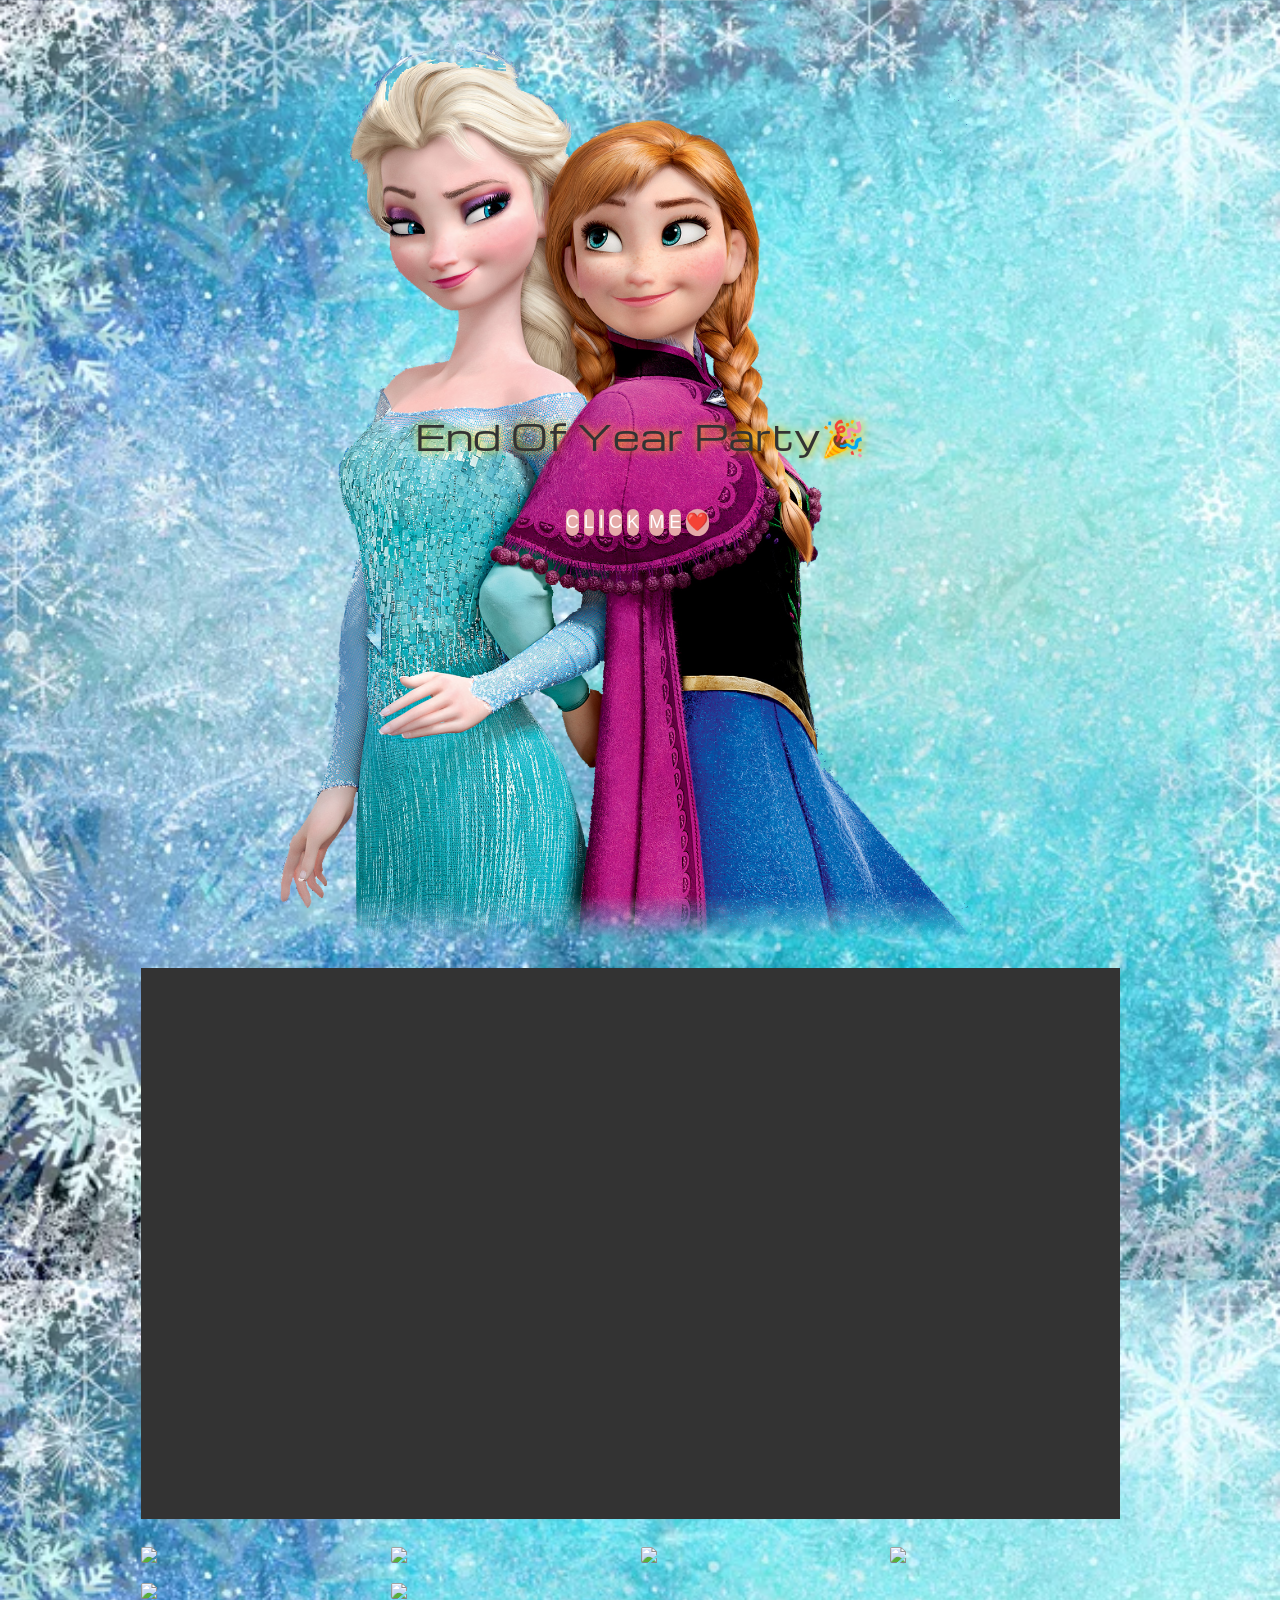
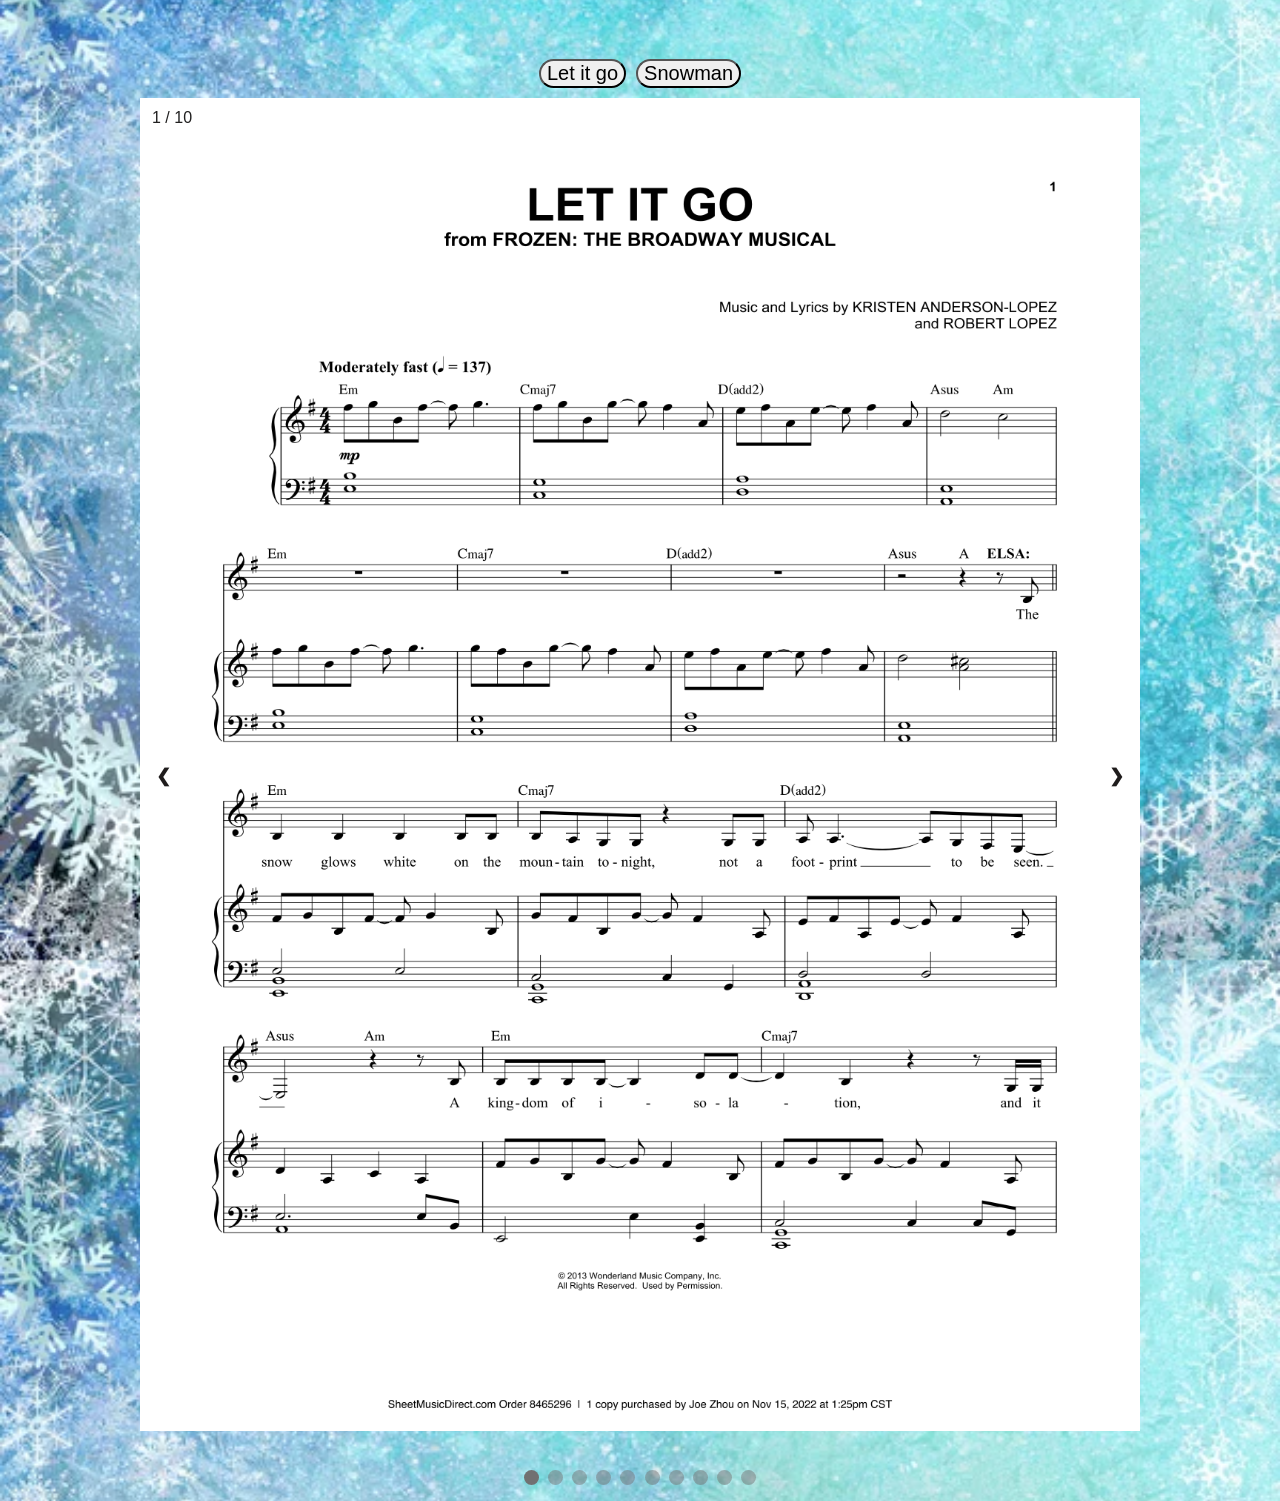
==== index.html @ 3fb0630e "Initial commit" ====
<!DOCTYPE html>
<html id="html" lang="en">
<head>
    <meta charset="UTF-8">
    <meta http-equiv="X-UA-Compatible" content="IE=edge">
    <meta name="viewport" content="width=device-width, initial-scale=1.0">
    <link rel="stylesheet" href="style.css">
    <title>Document</title>
    <link rel="preconnect" href="https://fonts.googleapis.com">
    <link rel="preconnect" href="https://fonts.gstatic.com" crossorigin>
    <link href="https://fonts.googleapis.com/css2?family=Open+Sans:wght@800&family=Ubuntu:ital,wght@1,700&display=swap" rel="stylesheet">
    <link href="https://fonts.googleapis.com/css2?family=Michroma&family=Open+Sans:wght@800&family=Ubuntu:ital,wght@1,700&display=swap" rel="stylesheet">
    
</head>
<body id="body">
    <div class="content-wrapper">
  
        <div class="cover">
          <div class="cover-bg" id="main1" data-rellax-speed="-4" style="transform: translate3d(0px, 32px, 0px);"></div>
       <!-- /.cover-bg -->    
       <header role="banner">
           
           
           
          </header>
         <section class="album">
            

            <h1 class="title">
              <span class="title-word title-word-1">End</span>
              <span class="title-word title-word-2">Of</span>
              <span class="title-word title-word-3">Year</span>
              <span class="title-word title-word-4">Party🎉</span>
            </h1>
            
            <ul>
              
               <li>
               <a href="FireWorks/firework.html">
                <div class="waviy2">
                  <span style="--i:1">C</span>
                  <span style="--i:2">l</span>
                  <span style="--i:3">i</span>
                  <span style="--i:4">c</span>
                  <span style="--i:5">k</span>
                  <span style="--i:6"></span>
                  <span style="--i:7">m</span>
                  <span style="--i:8">e</span>
                  <span style="--i:9">❤️</span>
                  <span style="--i:10"></span>
                 
                   </div>
                </a>
                </li>

            </ul>
            <!-- /.links -->
            
          </section>
          <!-- /.album -->
         
       </div>
       <!-- /.cover -->
      
      
        <div class="holder holder--main">
        <main>
          
         <section class="video">
           
           
           
          
           <div class="video-wrap" style="margin-bottom:20px">
            <iframe id="myIframe" width="560" height="315" src="https://www.youtube.com/embed/C6jyn_RLUKQ" title="YouTube video player" frameborder="0" allow="accelerometer; autoplay; clipboard-write; encrypted-media; gyroscope; picture-in-picture" allowfullscreen></iframe>
           </div>
      <!--  video-wrap -->
           
           <ul class="video-list">
      
             <li>
               <a class="video-list__item "  data-yt-id="C6jyn_RLUKQ"  onclick="myFunction('https://www.youtube.com/embed/C6jyn_RLUKQ')">
                 <img src="https://img.youtube.com/vi/C6jyn_RLUKQ/mqdefault.jpg">
               </a>
             </li>
            <li>
              <a class="video-list__item" data-yt-id="iiiYIDZLvGY" target=”_blank”  onclick="myFunction('https://www.youtube.com/embed/iiiYIDZLvGY')">
                <img src="https://img.youtube.com/vi/iiiYIDZLvGY/mqdefault.jpg">
              </a>
            </li>
            <li>
              <a class="video-list__item" data-yt-id="dLN7qtEMyWc" target=”_blank” onclick="myFunction('https://www.youtube.com/embed/dLN7qtEMyWc')">
                <img src="https://img.youtube.com/vi/dLN7qtEMyWc/mqdefault.jpg">
              </a>
            </li>
            <li>
             <a class="video-list__item" data-yt-id="vbncFS-HavM" target=”_blank” onclick="myFunction('https://www.youtube.com/embed/vbncFS-HavM')">
               <img src="https://img.youtube.com/vi/vbncFS-HavM/mqdefault.jpg">
             </a>
            </li>
           <li>
             <a class="video-list__item" data-yt-id="w6cepR8N1Sk" target=”_blank” onclick="myFunction('https://www.youtube.com/embed/w6cepR8N1Sk')">
              <img src="https://img.youtube.com/vi/w6cepR8N1Sk/mqdefault.jpg">
            </a>
          </li>
          <li>
             <a class="video-list__item" data-yt-id="DAJYk1jOhzk" target=”_blank” onclick="myFunction('https://www.youtube.com/embed/DAJYk1jOhzk')">
             <img src="https://img.youtube.com/vi/DAJYk1jOhzk/mqdefault.jpg">
            </a>
           </li>
      
          
           </ul>
           
          
         </section>
   
          
        </main>
        </div>
         <!-- /.holder -->
        

        <div id="buttons">
          <button class="letit" onclick="letIt()">Let it go</button>
          <button class="snow" onclick="snow()">Snowman</button>
          
        </div>

      <div class="music1">
         <div class="slideshow-container ">

          <!-- Full-width images with number and caption text -->
          <div class="mySlides fade">
            <div class="numbertext">1 / 10</div>
            <img src="letit/let1.png" style="width:100%">
            
          </div>
        
          <div class="mySlides fade">
            <div class="numbertext">2 / 10</div>
            <img src="letit/let2.png" style="width:100%">
          </div>
        
          <div class="mySlides fade">
            <div class="numbertext">3 / 10</div>
            <img src="letit/let3.png" style="width:100%">
          </div>

          <div class="mySlides fade">
            <div class="numbertext">4 / 10</div>
            <img src="letit/let4.png" style="width:100%">
          </div>

          <div class="mySlides fade">
            <div class="numbertext">5 / 10</div>
            <img src="letit/let5.png" style="width:100%">
            
          </div>

          <div class="mySlides fade">
            <div class="numbertext">6 / 10</div>
            <img src="letit/let6.png" style="width:100%">
          </div>

          <div class="mySlides fade">
            <div class="numbertext">7 / 10</div>
            <img src="letit/let7.png" style="width:100%">
          </div>

          <div class="mySlides fade">
            <div class="numbertext">8 / 10</div>
            <img src="letit/let8.png" style="width:100%">
          </div>

          <div class="mySlides fade">
            <div class="numbertext">9 / 10</div>
            <img src="letit/let9.png" style="width:100%">
          </div>

          <div class="mySlides fade">
            <div class="numbertext">10 / 10</div>
            <img src="letit/let10.png" style="width:100%">
          </div>
        
          <!-- Next and previous buttons -->
          <a class="prev" onclick="plusSlides(-1)">&#10094;</a>
          <a class="next" onclick="plusSlides(1)">&#10095;</a>
        </div>
        <br>
        
        <!-- The dots/circles -->
        <div style="text-align:center">
          <span class="dot" onclick="currentSlide(1)"></span>
          <span class="dot" onclick="currentSlide(2)"></span>
          <span class="dot" onclick="currentSlide(3)"></span>
          <span class="dot" onclick="currentSlide(4)"></span>
          <span class="dot" onclick="currentSlide(5)"></span>
          <span class="dot" onclick="currentSlide(6)"></span>
          <span class="dot" onclick="currentSlide(7)"></span>
          <span class="dot" onclick="currentSlide(8)"></span>
          <span class="dot" onclick="currentSlide(9)"></span>
          <span class="dot" onclick="currentSlide(10)"></span>
        </div>

      </div>

      <div class="music2">
        <div class="slideshow-let">
     
         <!-- Full-width images with number and caption text -->
         <div class="mySlides2 fade2">
           <div class="numbertext2">1 / 6</div>
           <img src="snowman/snow1.png" style="width:100%">
         </div>
       
         <div class="mySlides2 fade2">
           <div class="numbertext2">2 / 6</div>
           <img src="snowman/snow2.png" style="width:100%">
           
         </div>
       
         <div class="mySlides2 fade2">
           <div class="numbertext2">3 / 6</div>
           <img src="snowman/snow3.png" style="width:100%">
         </div>
     
         <div class="mySlides2 fade2">
           <div class="numbertext2">4 / 6</div>
           <img src="snowman/snow4.png" style="width:100%">
         </div>
     
         <div class="mySlides2 fade2">
           <div class="numbertext2">5 / 6</div>
           <img src="snowman/snow5.png" style="width:100%">
         </div>
     
         <div class="mySlides2 fade2">
           <div class="numbertext2">6 / 6</div>
           <img src="snowman/snow6.png" style="width:100%">
         </div>
       
         <!-- Next and previous buttons -->
         <a class="prev2" onclick="plusSlides2(-1)">&#10094;</a>
         <a class="next2" onclick="plusSlides2(1)">&#10095;</a>
       </div>
       <br>
       
       <!-- The dots/circles -->
       <div style="text-align:center">
         <span class="dot2" onclick="currentSlide2(1)"></span>
         <span class="dot2" onclick="currentSlide2(2)"></span>
         <span class="dot2" onclick="currentSlide2(3)"></span>
       </div>
     </div>
     
     
        
      <!-- <footer id="footer" role="contentinfo">
        <div id="buttons">
          <button onclick="clicks('Snowman.pdf#view=FitH&toolbar=0')">Snowman☃️</button>
          <button onclick="clicks('Let.pdf#view=FitH&toolbar=0')">Let it go🦌</button>
        </div>
        <iframe id="pdf" src="Let.pdf#view=FitH&toolbar=0" width="100%" height="96%">
        </iframe>

        
          
          
      </footer>  -->
         </div>
</body>
<script src="script.js"></script>
</html>
---- style.css ----
* {
    scroll-margin-top: 2em;
  }
  
  *, :after, :before {
      -webkit-box-sizing: inherit;
      box-sizing: inherit;
  }
    
  :root {
    accent-color: var(--color-brand);
  }
  
  :root {
    --step--1: clamp(0.83rem,0.81rem + 0.13vw,0.9rem);
    --step-0: clamp(1rem,0.95rem + 0.24vw,1.13rem);
    --step-1: clamp(1.2rem,1.12rem + 0.4vw,1.41rem);
    --step-2: clamp(1.44rem,1.32rem + 0.62vw,1.76rem);
    --step-3: clamp(1.73rem,1.54rem + 0.92vw,2.2rem);
    --step-4: clamp(2.07rem,1.81rem + 1.31vw,2.75rem);
    --step-5: clamp(2.49rem,2.12rem + 1.84vw,3.43rem);
    --step-6: clamp(2.99rem,2.48rem + 2.55vw,4.29rem);
    --step-7: clamp(3.58rem,2.89rem + 3.48vw,5.36rem);
  }
  
  :root {
    --hue: 357;
    --saturation: 32%;
    --lightness: 100%;
    --hue-alt: 0;
    --saturation-alt: 0%;
    --lightness-alt: 20%;
    --color-body-text: hsl(var(--hue-alt) var(--saturation-alt) var(--lightness-alt));
    --color-link: hsla(0,0%,7%,1);
    --color-link--hover: hsla(0,0%,35%,1);
  }
  
  
  
  div {
    display: block;
  }
  
  body {
    line-height: 1.5;
    color: var(--color-body-text);
    font-size: var(--step-0);
    --lightness: 67%;
    min-height: 100vh;
    display: flex;
    flex-direction: column;
  }
  
  
  html {
    font-size: 16px;
    font-family: -apple-system, BlinkMacSystemFont, San Francisco, Helvetica Neue, Helvetica, Ubuntu, Roboto, Noto, Segoe UI, Arial, sans-serif;
    --color-brand: hsl(358 31% 67%);
    scrollbar-color: --color-brand Canvas;
    background-color: hsl(var(--hue), var(--saturation), var(--lightness));
  }
  
  
  .content-wrapper {
      overflow-x: hidden;
      position: relative;
    }
    
  
  .bg, html {
      background-image: url(backg.jpeg);
      background-size: 100% auto;
      background-position: center top;
      background-repeat: repeat-y;
      background-attachment:scroll;
  }
  
  ::marker {
    color: var(--color-brand);
  }
  
  ::-moz-selection {
    background-color: #111;
    color: #FFF;
  }
  
  ::selection {
    background-color: #111;
    color: #FFF;
  }
  
  a {
      color: var(--color-link);
      text-decoration: underline;
      -webkit-text-decoration: underline var(--color-link) solid 1px;
      text-decoration: underline var(--color-link) solid 1px;
      text-underline-offset: 4px;
  }
  
  li {
      text-align: -webkit-match-parent;
  }
  
  li.tour a {
      text-decoration: none;
  }
  .social a {
      -webkit-transition: opacity 0.1s ease-in-out;
      transition: opacity 0.1s ease-in-out;
  }
  
  li.tour {
      text-transform: uppercase;
      font-weight: 700;
  }
  
  
  
  @media (min-width: 370px) {
  .social li {
      margin: 10px;
  }}
  
  .social li {
      margin: 7px;
  }
  
  .cover {
      position: relative;
      min-height: 100vh;
      display: -webkit-box;
      display: -ms-flexbox;
      display: flex;
      -webkit-box-orient: vertical;
      -webkit-box-direction: normal;
      -ms-flex-direction: column;
      flex-direction: column;
      margin-bottom: 3.75rem;
  }
  
  .cover>* {
      position: relative;
      
  }
  
  
  .cover-bg {
      background-image: url(elsa2.png);
      background-size: contain;
      background-position: center center;
      background-repeat: no-repeat;
      position: absolute;
      top: 0;
      left: 0;
      width: 100%;
      height: 100%;
      -webkit-mask-image: -webkit-gradient(linear,left top,left bottom,color-stop(95%,black),to(transparent));
      -webkit-mask-image: linear-gradient(black 95%,transparent 100%);
      mask-image: -webkit-gradient(linear,left top,left bottom,color-stop(95%,black),to(transparent));
      mask-image: linear-gradient(black 95%,transparent 100%);
      background-attachment:fixed;
    }
    
    
    @media (orientation: landscape) {
    .cover-bg {
        background-image: url(ElsaAnna.png);
    }}
  
  
  header {
      z-index: 1;
      display: -webkit-box;
      display: -ms-flexbox;
      display: flex;
      -ms-flex-wrap: wrap;
      flex-wrap: wrap;
      -webkit-box-orient: vertical;
      -webkit-box-direction: normal;
      -ms-flex-direction: column;
      flex-direction: column;
      -webkit-box-pack: center;
      -ms-flex-pack: center;
      justify-content: center;
      -webkit-box-align: center;
      -ms-flex-align: center;
      align-items: center;
      padding: 20px 20px 0 20px;
  }
  
  @media (min-width: 41.875rem) {
      header {
          padding: 20px;
      }}
      
      @media (min-width: 32.1875rem) {
      header {
          -webkit-box-orient: horizontal;
          -webkit-box-direction: normal;
          -ms-flex-direction: row;
          flex-direction: row;
          -webkit-box-pack: justify;
          -ms-flex-pack: justify;
          justify-content: space-between;
      }}
  
  header>* {
      margin: 10px;
  }
  
  
  
  
  .social ul {
      -webkit-box-pack: center;
      -ms-flex-pack: center;
      justify-content: center;
  }
  .links, .social ul, footer[role=contentinfo] ul {
      display: -webkit-box;
      display: -ms-flexbox;
      display: flex;
      -ms-flex-wrap: wrap;
      flex-wrap: wrap;
  }
  .links, .masonry, .social ul, .uk-tour-dates ul, .video-list, footer[role=contentinfo] ul {
      list-style: none;
      margin: 0;
      padding: 0;
  }
  * {
      scroll-margin-top: 2em;
  }
  *, :after, :before {
      -webkit-box-sizing: inherit;
      box-sizing: inherit;
  }
  
  ul {
      display: block;
      list-style-type: disc;
      margin-block-start: 1em;
      margin-block-end: 1em;
      margin-inline-start: 0px;
      margin-inline-end: 0px;
      padding-inline-start: 40px;
  }
  
  li {
      display: list-item;
      text-align: -webkit-match-parent;
  }
  
  .cover .album {
      -webkit-box-flex: 1;
      -ms-flex: 1;
      flex: 1;
      -webkit-box-pack: center;
      -ms-flex-pack: center;
      justify-content: center;
  }
  
  .album {
      display: -webkit-box;
      display: -ms-flexbox;
      display: flex;
      -webkit-box-orient: vertical;
      -webkit-box-direction: normal;
      -ms-flex-direction: column;
      flex-direction: column;
      -webkit-box-align: center;
      -ms-flex-align: center;
      align-items: center;
      padding: 0.625rem;
  }
  
  .album ul {
      list-style: none;
      padding: 0;
      display: -webkit-box;
      display: -ms-flexbox;
      display: flex;
      -ms-flex-wrap: wrap;
      flex-wrap: wrap;
      -webkit-box-orient: vertical;
      -webkit-box-direction: normal;
      -ms-flex-direction: column;
      flex-direction: column;
      -webkit-box-pack: center;
      -ms-flex-pack: center;
      justify-content: center;
      -webkit-box-align: center;
      -ms-flex-align: center;
      align-items: center;
  }
  
  .album ul li {
      margin: 20px;
  }
  
  html.home h1, html.home h2, html.home h3, html.home h4, html.home h5 {
      text-align: center;
  }
  .album h1 {
      font-size: var(--step-3);
      margin-bottom: 0.625rem;
      text-align: center;
  }

  @media (min-width: 430px) {
    .album h1 {
        font-size: var(--step-3);
    }
}

  /* .album h1, .subscribe h4, .tour-dates h3 {
      text-transform: uppercase;
  } */
  .bit-date.bit-date, .bit-rsvp-text, .bit-widget .bit-event .bit-offers-text, .btn, h1, h2, h3, h4, h5 {
      line-height: 1.4;
      font-family: "Michroma",sans-serif;
  }
  h1, h2, h3, h4, h5, h6 {
      font-weight: normal;
  }
  

  .title {
    text-shadow: #FC0 1px 0 10px;
    
  }

  .title-word {
    animation: color-animation 4s linear infinite;
  }
  
  .title-word-1 {
    --color-1: #DF8453;
    --color-2: #3D8DAE;
    --color-3: #E4A9A8;
  }
  
  .title-word-2 {
    --color-1: #DBAD4A;
    --color-2: #ACCFCB;
    --color-3: #17494D;
  }
  
  .title-word-3 {
    --color-1: #ACCFCB;
    --color-2: #E4A9A8;
    --color-3: #ACCFCB;
  }
  
  .title-word-4 {
    --color-1: #3D8DAE;
    --color-2: #DF8453;
    --color-3: #E4A9A8;
  }
  
  @keyframes color-animation {
    0%    {color: var(--color-1)}
    32%   {color: var(--color-1)}
    33%   {color: var(--color-2)}
    65%   {color: var(--color-2)}
    66%   {color: var(--color-3)}
    99%   {color: var(--color-3)}
    100%  {color: var(--color-1)}
  }

  .waviy2 span {
    position: relative;
    display: inline-block;
    color: #fff;
    text-transform: uppercase;
    animation: waviy2 1s infinite;
    animation-delay: calc(.1s * var(--i));
    background-color: #E4A9A8;
    border-radius: 20px;
    
  }
  @keyframes waviy2 {
    0%,40%,100% {
      transform: translateY(0)
    }
    20% {
      transform: translateY(-6.5px)
    }
  }

  a {
    text-decoration: none;
  }
  
  .bit-offers.bit-button.bit-button, .bit-widget .bit-event .bit-details a.bit-rsvp.bit-button.bit-button, .btn, .follow-section-cta.follow-section-cta {
      --hue: 358;
      --saturation: 31%;
      --lightness: 67%;
      cursor: pointer;
      border: 0;
      padding: 0.875rem 1.25rem;
      text-align: center;
      background-color: hsl(var(--hue),var(--saturation),var(--lightness));
      color: #121212;
      display: inline-block;
      border-radius: 1000px;
      text-decoration: none;
      -webkit-transition: all 0.1s ease-in-out;
      transition: all 0.1s ease-in-out;
      -webkit-box-shadow: 0 2px 2px 2px rgb(0 0 0 / 10%);
      box-shadow: 0 2px 2px 2px rgb(0 0 0 / 10%);
  
  }
  
  .bit-event-buttons .bit-offers-container.bit-offers-container .bit-button.bit-sold-out-button.bit-sold-out-button, .bit-follow-section-wrapper.bit-follow-section-wrapper .bit-follow-section-cta.bit-follow-section-cta, .bit-offers-two-ticket-container .bit-offers-container:first-child .bit-offers.bit-button.bit-button, .bit-widget .bit-event .bit-details a.bit-rsvp.bit-button.bit-button, .btn--alt, .btn--cookie {
      --hue: 157;
      --saturation: 5%;
      --lightness: 69%;
  }
  
  
  .bit-date.bit-date, .bit-rsvp-text, .bit-widget .bit-event .bit-offers-text, .btn, h1, h2, h3, h4, h5 {
      line-height: 1.4;
      font-family: 'Michroma', sans-serif;
  }
  
  .holder, .page-content {
      max-width: 1000px;
      margin: 0 auto;
      padding-left: 1px;
      padding-right: 20px;
      width: 98%;
  }
  
  
  .holder--main {
      position: relative;
  }
  /* .holder {
      max-width: 1000px;
  } */
  
  
  .ytp-cued-thumbnail-overlay-image {
      background-size: cover;
      -moz-background-size: cover;
      -webkit-background-size: cover;
      background-position: center;
      background-repeat: no-repeat;
      width: 100%;
      height: 100%;
      position: absolute;
  }
  
  .links, .masonry, .social ul, .uk-tour-dates ul, .video-list, footer[role=contentinfo] ul {
      list-style: none;
      margin: 0;
      padding: 0;
  }
  
  .video-list {
      display: -ms-grid;
      display: grid;
      grid-template-columns: repeat(auto-fit,minmax(130px,1fr));
      grid-gap: 20px;
      margin-top: 10px;
      
  }
  
  .video-list a, .video-list img {
      display: block;
  }
  
  .video-list img {
      border-radius: 2px;
      width: 100%;
      max-width: none;
  }
  
  
  @media (min-width: 430px) {
  .video-list {
      grid-template-columns: repeat(auto-fit,minmax(190px,1fr));
  }}
  
  
  
  .html5-video-player {
      position: relative;
      width: 100%;
      height: 100%;
      overflow: hidden;
      z-index: 0;
      outline: 0;
      font-family: "YouTube Noto",Roboto,Arial,Helvetica,sans-serif;
      color: #eee;
      text-align: left;
      direction: ltr;
      font-size: 11px;
      line-height: 1.3;
      -webkit-font-smoothing: antialiased;
      -webkit-tap-highlight-color: rgba(0,0,0,0);
      -ms-touch-action: manipulation;
      touch-action: manipulation;
      -ms-high-contrast-adjust: none;
  }
  
  
  
  main>*+:not(.bit-widget-container) {
      margin: 5.625rem 0;
      display: -webkit-box;
      display: -ms-flexbox;
      display: flex;
      -webkit-box-orient: vertical;
      -webkit-box-direction: normal;
      -ms-flex-direction: column;
      flex-direction: column;
      -webkit-box-align: center;
      -ms-flex-align: center;
      align-items: center;
      text-align: center;
  }
  
  .subscribe {
      position: relative;
  }
  
  a.active {
      pointer-events: none;
      outline: 2px solid #c59193;
  }
  
  .video {
      margin-bottom: 3.75rem;
      width: 100%;
  }
  
  .video-list a {
      position: relative;
  }
  .video-list a, .video-list img {
      display: block;
  }
  
  .video-list a:after {
      -webkit-transition: opacity 0.075s ease-in-out;
      transition: opacity 0.075s ease-in-out;
      position: absolute;
      width: 100%;
      height: 100%;
      top: 0;
      left: 0;
      display: block;
      content: "";
      background-image: url(./play-circle.svg);
      filter: invert(91%) sepia(0%) saturate(1217%) hue-rotate(140deg) brightness(76%) contrast(91%);
      background-repeat: no-repeat;
      background-position: center;
      transition: ease-in-out 0.5s;
  }
  
  .video-list a:hover:after {
      filter: invert(91%) sepia(0%) saturate(1217%) hue-rotate(140deg) brightness(100%) contrast(91%);
      cursor: pointer;
  }
  
  
  .video-list li+li {
      margin-top: 0;
  }
  
  .video-wrap iframe, .video iframe, .wp-block-embed__wrapper iframe, .wp-block-embed__wrapper iframe.lazyloaded {
      background-color: #333;
      height: 500px;
      width: 100%;
  }
  
  @supports (aspect-ratio:16/9) {
  .video-wrap iframe, .video iframe, .wp-block-embed__wrapper iframe, .wp-block-embed__wrapper iframe.lazyloaded {
      aspect-ratio: 16/9;
      height: auto;
  }}
  
  #footer {
    height: 100vh;
  }

  #buttons {
    display: flex;
    flex-direction: row;
    justify-content: center;
    gap: 10px;
    
    margin-bottom: 10px;
    font-size: 30px;
  }

  button {
    font-size: 20px;
    border-radius: 15px;
  }


  .music1 {
    display: block;
}

.music2 {
    display: none;
}


  
  * {box-sizing:border-box}

  /* Slideshow container */
  .slideshow-container {
    max-width: 1000px;
    position: relative;
    margin: auto;
    
  }
  
  .slideshow-container2 {
    max-width: 1000px;
    position: relative;
    margin: auto;
  }

  .mySlides {
    display: none;
  }
  /* Hide the images by default */

  
  /* Next & previous buttons */
  .prev, .next {
    cursor: pointer;
    position: absolute;
    top: 50%;
    width: auto;
    margin-top: -22px;
    padding: 16px;
    color: rgb(31, 28, 28);
    font-weight: bold;
    font-size: 18px;
    transition: 0.6s ease;
    border-radius: 0 3px 3px 0;
    user-select: none;
  }
  
  /* Position the "next button" to the right */
  .next {
    right: 0;
    border-radius: 3px 0 0 3px;
  }
  
  /* On hover, add a black background color with a little bit see-through */
  .prev:hover, .next:hover {
    background-color: rgba(0, 0, 0, 0.305);
  }
  
  /* Caption text */
  .text {
    color: #0f0f0f;
    font-size: 15px;
    padding: 8px 12px;
    position: absolute;
    bottom: 8px;
    width: 100%;
    text-align: center;
  }
  
  /* Number text (1/3 etc) */
  .numbertext {
    color: #212020;
    font-size: 1rem;
    padding: 8px 12px;
    position: absolute;
    top: 0;
  }
  
  /* The dots/bullets/indicators */
  .dot {
    cursor: pointer;
    height: 15px;
    width: 15px;
    margin: 0 2px;
    background-color: #7171717c;
    border-radius: 50%;
    display: inline-block;
    transition: background-color 0.6s ease;
  }

  

  .prev:hover, .next:hover {
    color: #ACCFCB;
  }
  
  .active, .dot:hover {
    background-color: #7171712e;
  }
  
  /* Fading animation */
  .fade {
    animation-name: fade;
    animation-duration: 1.5s;
  }
  
  @keyframes fade {
    from {opacity: .4}
    to {opacity: 1}
  }
  

/* Slideshow container */
.slideshow-let {
    max-width: 1000px;
    position: relative;
    margin: auto;
  }
  
  /* Hide the images by default */
  .mySlides2 {
    display: none;
  }
  
  /* Next & previous buttons */
  .prev2, .next2 {
    cursor: pointer;
    position: absolute;
    top: 50%;
    width: auto;
    margin-top: -22px;
    padding: 16px;
    color: rgb(18, 17, 17);
    font-weight: bold;
    font-size: 18px;
    transition: 0.6s ease;
    border-radius: 0 3px 3px 0;
    user-select: none;
  }
  
  /* Position the "next button" to the right */
  .next2 {
    right: 0;
    border-radius: 3px 0 0 3px;
  }
  
  /* On hover, add a black background color with a little bit see-through */
  .prev2:hover, .next2:hover {
    background-color: rgba(0,0,0,0.8);
  }
  
  /* Caption text */
  .text2 {
    color: #f2f2f2;
    font-size: 15px;
    padding: 8px 12px;
    position: absolute;
    bottom: 8px;
    width: 100%;
    text-align: center;
  }
  
  /* Number text (1/3 etc) */
  .numbertext2 {
    color: #211f1f;
    font-size: 12px;
    padding: 8px 12px;
    position: absolute;
    top: 0;
  }
  
  /* The dots/bullets/indicators */
  .dot2 {
    cursor: pointer;
    height: 15px;
    width: 15px;
    margin: 0 2px;
    background-color: #bbb;
    border-radius: 50%;
    display: inline-block;
    transition: background-color 0.6s ease;
  }
  
  
  .prev2:hover, .next2:hover {
      color: azure;
  }
  
  .active, .dot2:hover {
    background-color: #717171;
  }
  
  /* Fading animation */
  .fade2 {
    animation-name: fade2;
    animation-duration: 1.5s;
  }
  
  @keyframes fade2 {
    from {opacity: .4}
    to {opacity: 1}
  }
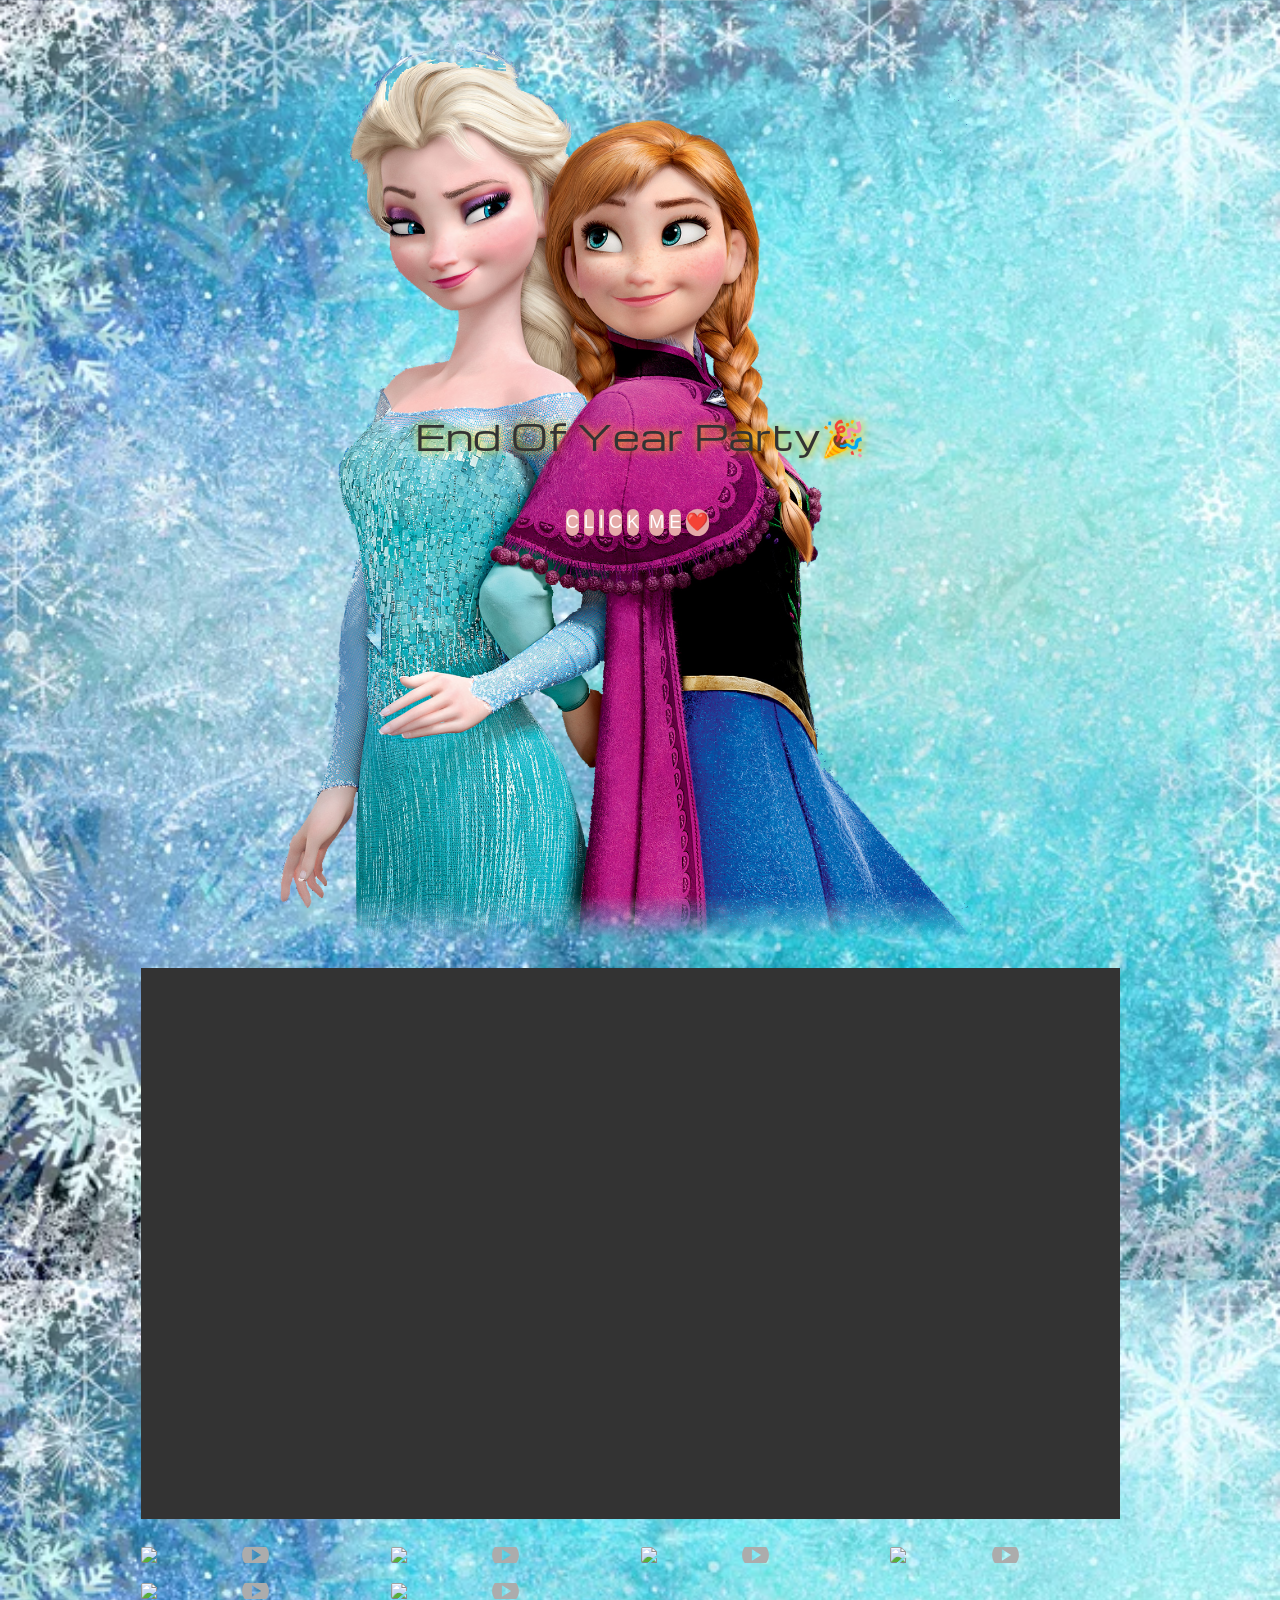
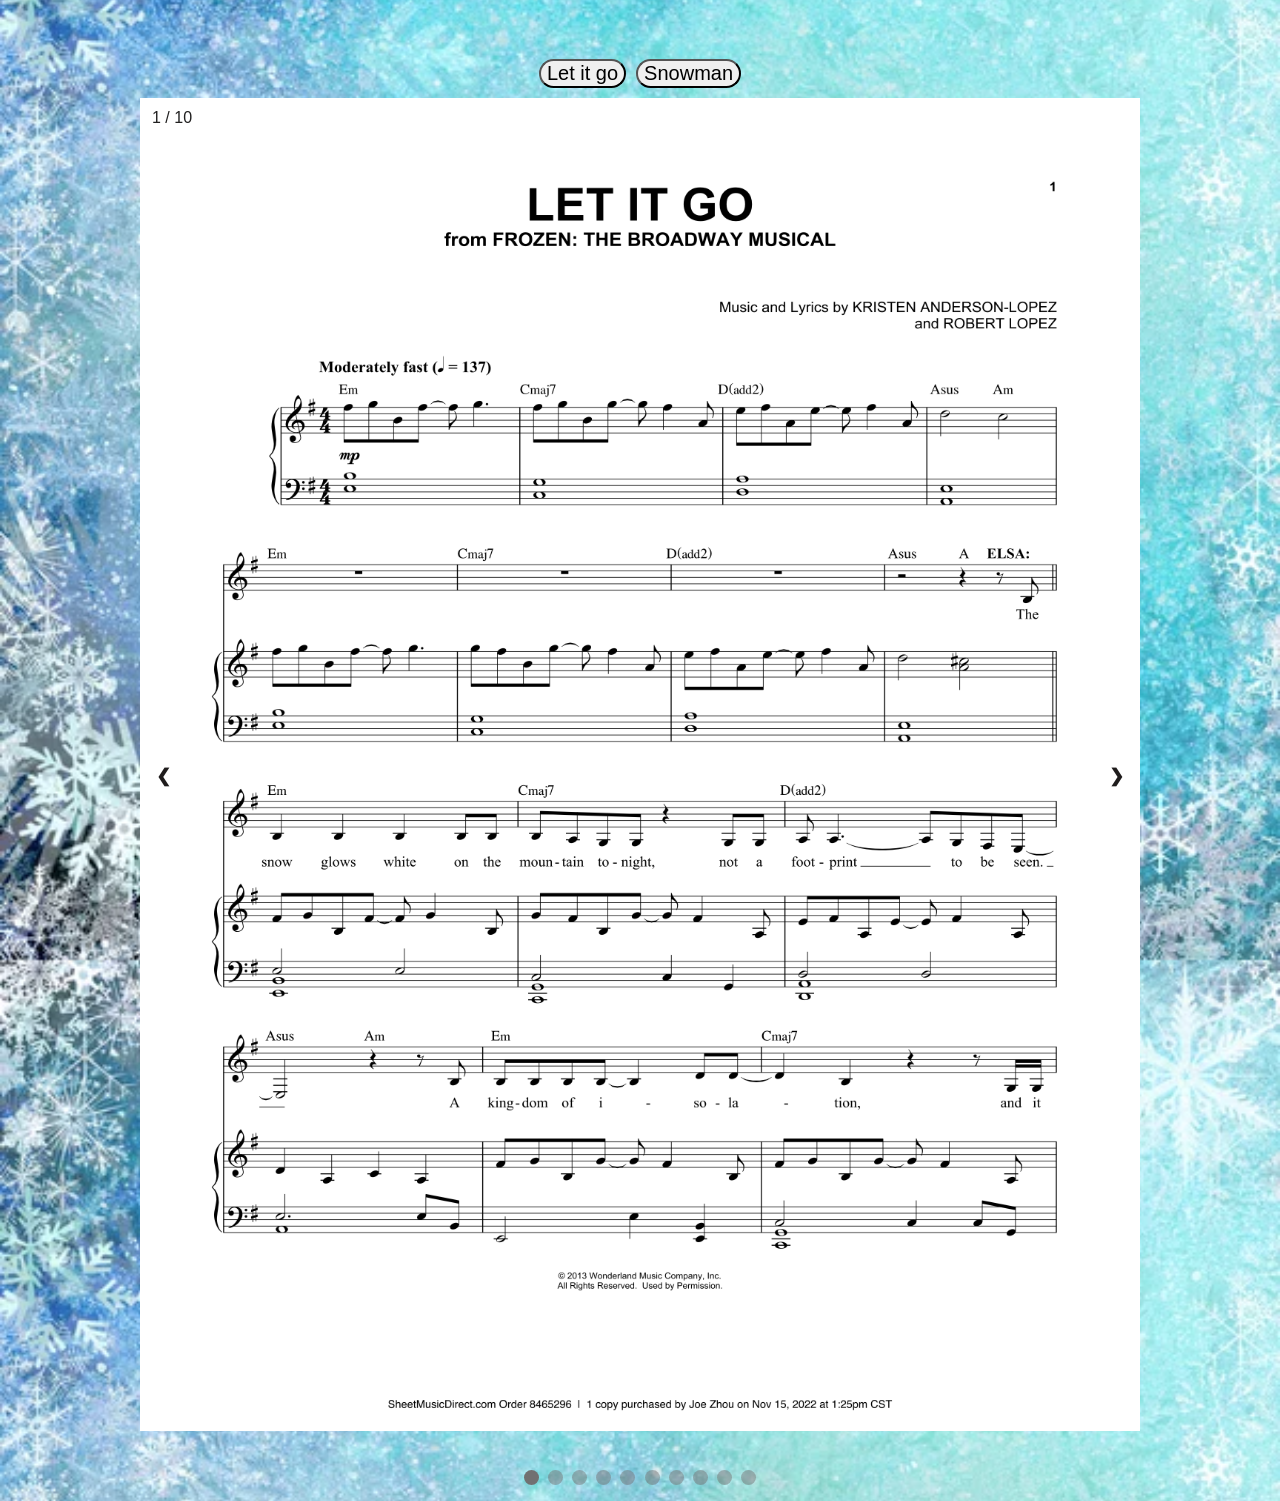
==== commit fa46465c: "small fix" ====
--- a/index.html
+++ b/index.html
@@ -251,6 +251,9 @@
          <span class="dot2" onclick="currentSlide2(1)"></span>
          <span class="dot2" onclick="currentSlide2(2)"></span>
          <span class="dot2" onclick="currentSlide2(3)"></span>
+         <span class="dot2" onclick="currentSlide2(4)"></span>
+         <span class="dot2" onclick="currentSlide2(5)"></span>
+         <span class="dot2" onclick="currentSlide2(6)"></span>
        </div>
      </div>
      
